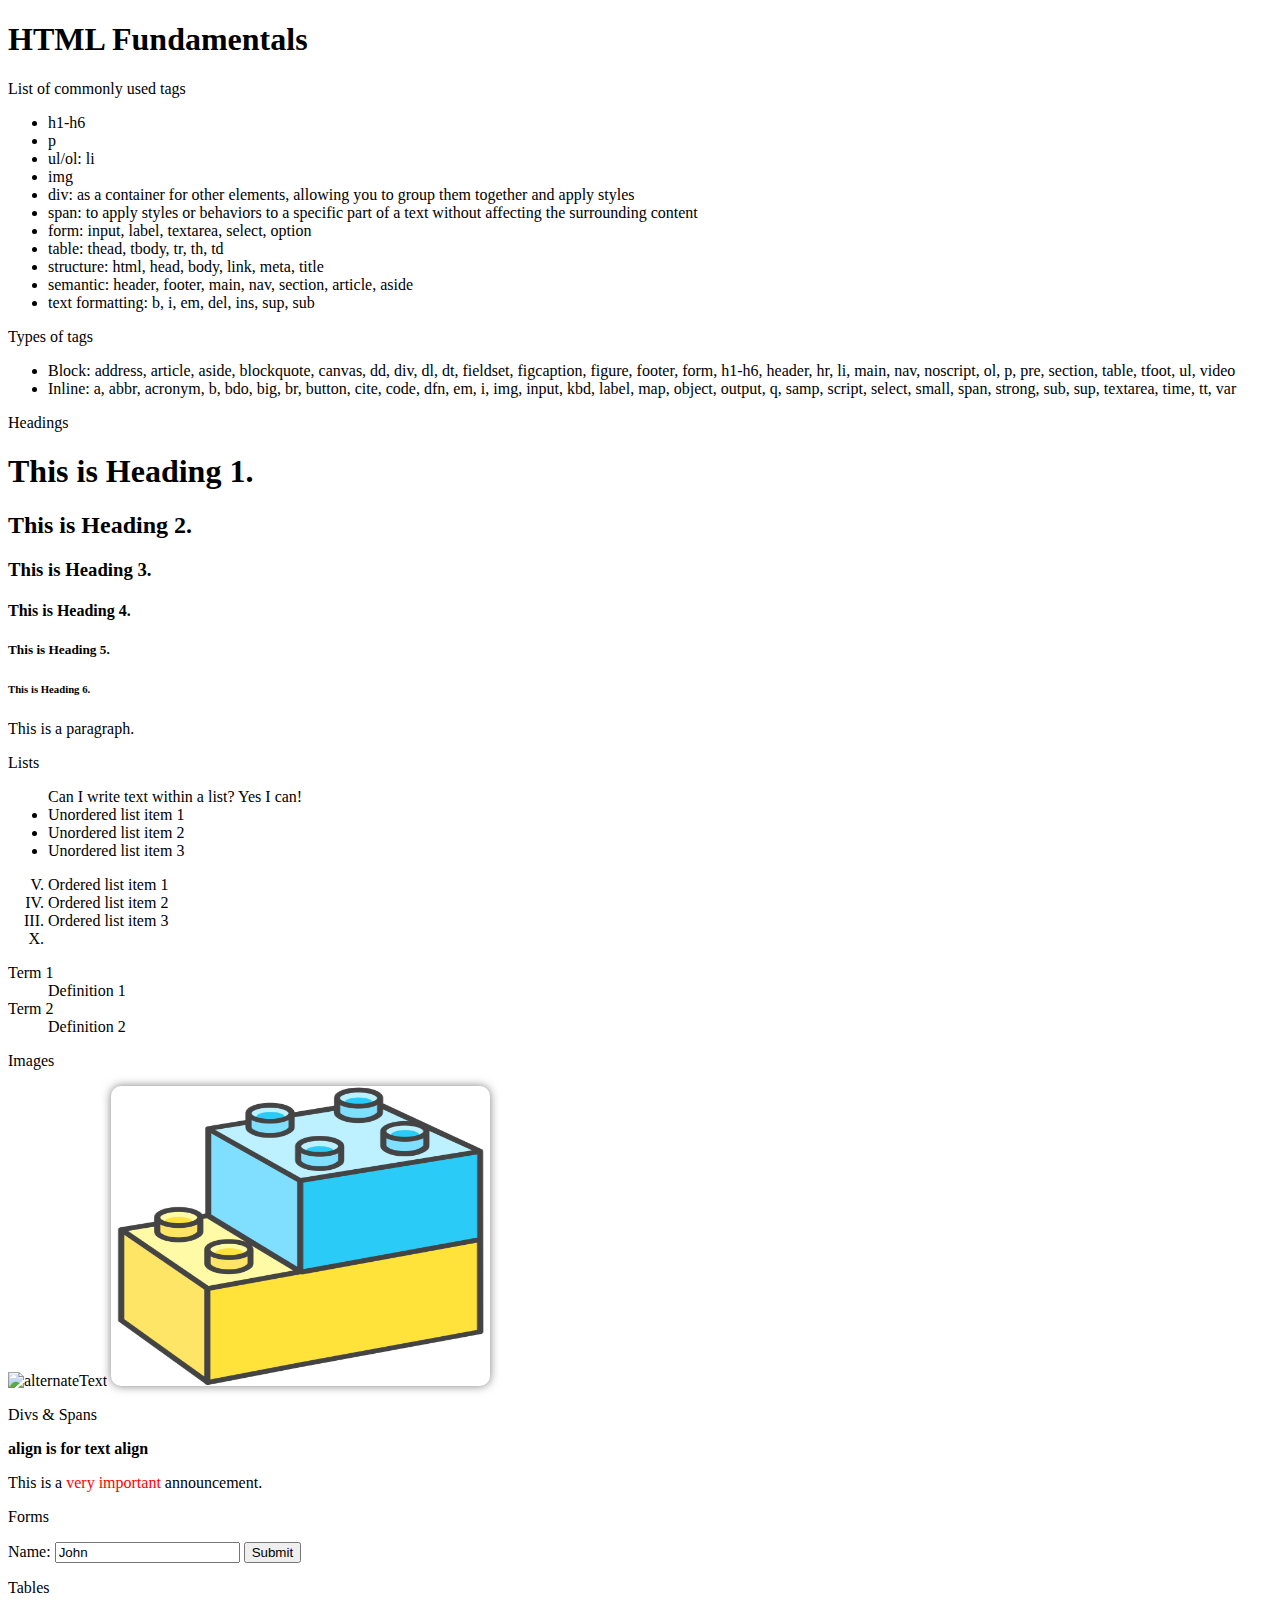
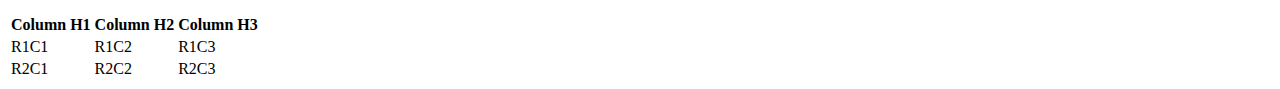
==== f.html @ 2bd2f81e "learning basic coding" ====
<!doctype html>
<html lang="en">
    <head>
        <meta charset="UTF-8">
        <meta name="viewport" content="width=device-width, initial-scale=1.0">
        <title>Fundamentals</title>
        <link rel="stylesheet" href="f.css">
        <link rel="shortcut icon" href="favicon.ico" type="image/x-icon">
    </head>
    <body>
        <h1>HTML Fundamentals</h1>

        <p>List of commonly used tags</p>
        <ul>
            <li>h1-h6</li>
            <li>p</li>
            <li>ul/ol: li</li>
            <li>img</li>
            <li>div: as a container for other elements, allowing you to group them together and apply styles</li>
            <li>span: to apply styles or behaviors to a specific part of a text without affecting the surrounding content</li>
            <li>form: input, label, textarea, select, option</li>
            <li>table: thead, tbody, tr, th, td</li>
            <li>structure: html, head, body, link, meta, title</li>
            <li>semantic: header, footer, main, nav, section, article, aside</li>
            <li>text formatting: b, i, em, del, ins, sup, sub</li>
        </ul>

        <p>Types of tags</p>
        <ul>
            <li>Block: address, article, aside, blockquote, canvas, dd, div, dl, dt, fieldset, figcaption, figure, footer, form, h1-h6, header, hr, li, main, nav, noscript, ol, p, pre, section, table, tfoot, ul, video</li>
            <li>Inline: a, abbr, acronym, b, bdo, big, br, button, cite, code, dfn, em, i, img, input, kbd, label, map, object, output, q, samp, script, select, small, span, strong, sub, sup, textarea, time, tt, var</li>
        </ul>

        <p>Headings</p>
        <h1>This is Heading 1.</h1>
        <h2>This is Heading 2.</h2>
        <h3>This is Heading 3.</h3>
        <h4>This is Heading 4.</h4>
        <h5>This is Heading 5.</h5>
        <h6>This is Heading 6.</h6>

        <p>This is a paragraph.</p>

        <p>Lists</p>
        <ul>
            Can I write text within a list? Yes I can!
            <li>Unordered list item 1</li>
            <li>Unordered list item 2</li>
            <li>Unordered list item 3</li>
        </ul>
        <ol type="I" start="5" reversed>
            <li>Ordered list item 1</li>
            <li>Ordered list item 2</li>
            <li>Ordered list item 3</li>
            <li value="10"></li>
        </ol>
        <dl>
            <dt>Term 1</dt>
            <dd>Definition 1</dd>
            <dt>Term 2</dt>
            <dd>Definition 2</dd>
        </dl>

        <p>Images</p>
        <img
            src="url.png"
            alt="alternateText"
            srcset="
                image-small.jpg 300w,
                image-medium.jpg 600w,
                image-large.jpg 1200w
            "
            sizes="
                (max-width: 600px) 300px,
                (max-width: 1200px) 600px,
                1200px
            "
        />
        <img
            src="image.png"
            alt="A beautiful landscape"
            title="Sunset on a tropical island"
            width="30%"
            height="300px"
            style="border-radius: 10px; box-shadow: 0 0 10px rgba(0, 0, 0, 0.5)"
            usemap="#image-map"
        />
        <br>

        <p>Divs & Spans</p>
        <div id="" class="" style="font-weight: bold" title="">
            align is for text align
        </div>
        <p>
            This is a
            <span id="" class="highlight" style="color: red" title="">
            very important
            </span>
            announcement.
        </p>

        <p>Forms</p>
        <form action="/action" method="post">
            <label for="name">Name:</label>
            <input type="text" name="name" value="John">
            <input type="submit" value="Submit">
        </form>

        <p>Tables</p>
        <table>
            <thead>
                <tr>
                    <th>Column H1</th>
                    <th>Column H2</th>
                    <th>Column H3</th>
                </tr>
            </thead>
            <tbody>
                <tr>
                    <td>R1C1</td>
                    <td>R1C2</td>
                    <td>R1C3</td>
                </tr>
                <tr>
                    <td>R2C1</td>
                    <td>R2C2</td>
                    <td>R2C3</td>
                </tr>
            </tbody>
        </table>
    </body>
</html>
---- f.css ----
/*
    || CSS Properties ||
    // Layout
    display: inline(d), inline-block, block
    position: static(d), relative, absolute, fixed
    top, right, bottom, left: (d=auto) 0px
    width, height: (d=auto) 0px
    margin: (d=0) 0px
    padding: (d=0) 0px
    // Box Model
    border: (d=none) 0px
    border-width: (d=medium) 0px
    border-style: (d=none) solid, dashed, dotted
    border-color: (d=#000) 
    border-radius: (d=0) 0px
    // Text
    text-align: left(d), right, center, justify
    font-size: (d=medium(16px)) 0px
    font-weight: normal(d), bold
    font-family: {Arial, Helvetica, ...}, {serif(d), sans-serif}
    text-decoration: none(d), underline
    text-transform: none(d), uppercase, lowercase
    text-indent: 0
    text-shadow: none(d), #000
    // Background
    background-color: (d=transparent)
    background-image: none
    background-repeat: repeat(d), no-repeat
    background-position: 0 0
    // Visibility
    opacity: (d=1)
    visibility: visible(d), hidden
    overflow: visible(d), hidden

    || CSS Functions ||
    // Color
    rgb(r, g, b)
    hsl(h, s, l)
    calc(100% - 10px) // 100% of parent element
    min(100%, 300px)
    max(100%, 300px)
    url(image.png)
    attr(href)
    var(--color)

    || CSS Units ||
    // Absolute
    px
    pt
    pc
    mm
    cm
    in
    // Relative
    % // parent element
    em // font-size of element
    rem // font-size of root element
    ch // character width of element
    ex // character height of element
    // Responsive
    vw // 1% of viewport width
    vh // 1% of viewport height

    || CSS Pseudo-elements ||
    :before
    :after
    // Example
    .link:after { content: ""; background-image: url("icon.png"); }
    //
    :first-child
    :last-child
    :nth-child(2)
    :hover
    :focus
    :visited
    :active
    :checked
    :disabled
    :optional
    :required
    :target
 */
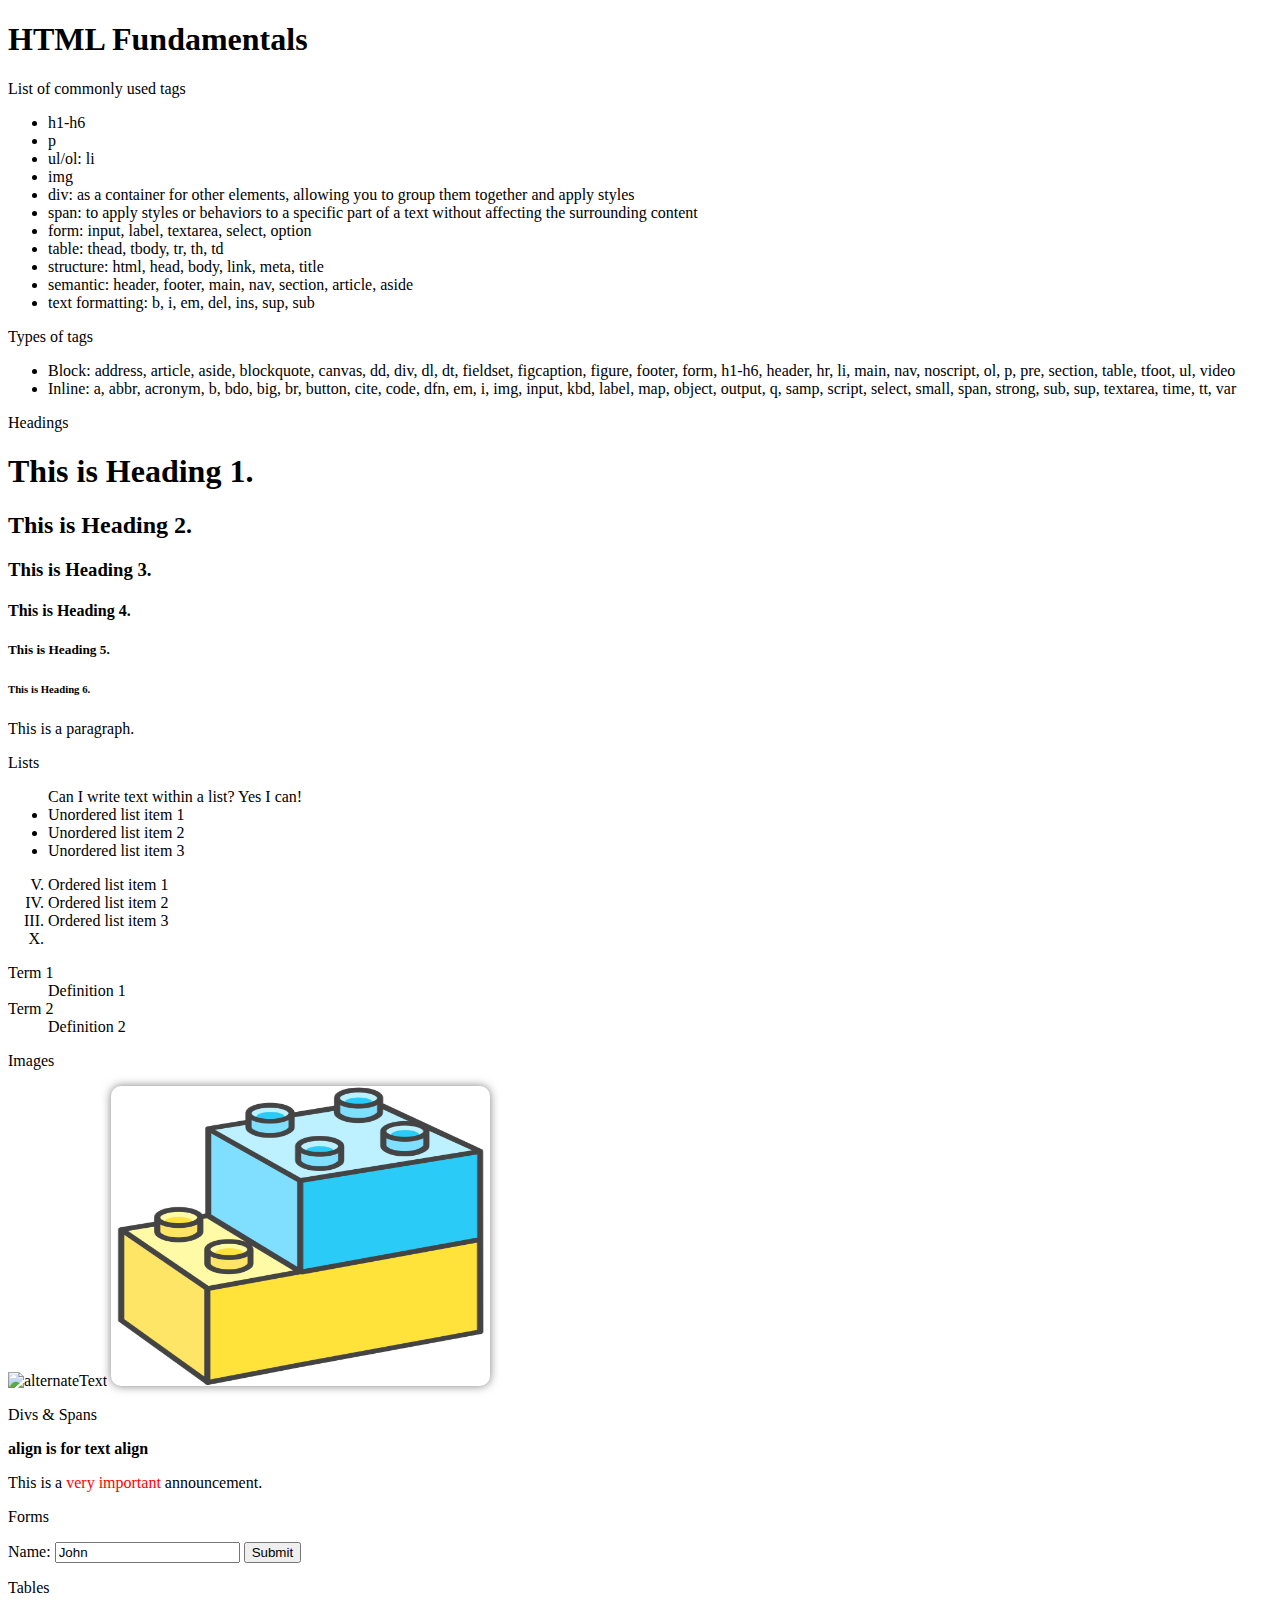
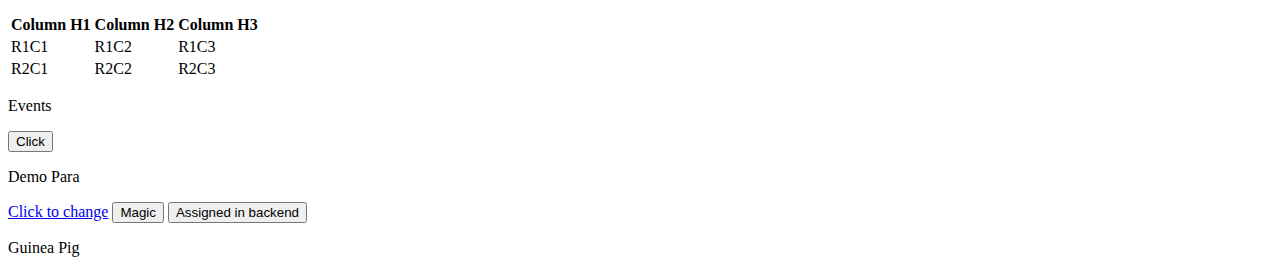
==== commit 38234c9c: "learning js" ====
--- a/f.html
+++ b/f.html
@@ -128,5 +128,25 @@
                 </tr>
             </tbody>
         </table>
+
+        <p>Events</p>
+        <button onclick="call()">Click</button>
+        <p id="demo">Demo Para</p>
+        <a href="#" onclick="this.textContent = Date()">Click to change</a>
+        <button onclick="call(this)">Magic</button>
+        <button id="myBtn">Assigned in backend</button>
+        <p id="gp">Guinea Pig</p>
+        <script>
+            function call() {
+                document.getElementById('demo').innerHTML = "Changed";
+            }
+            function call(id) {
+                id.innerHTML = 'changed';
+            }
+            document.getElementById("myBtn").onclick = changeSomething;
+            function changeSomething() {
+                document.getElementById('gp').innerHTML = "Splash";
+            }
+        </script>
     </body>
 </html>